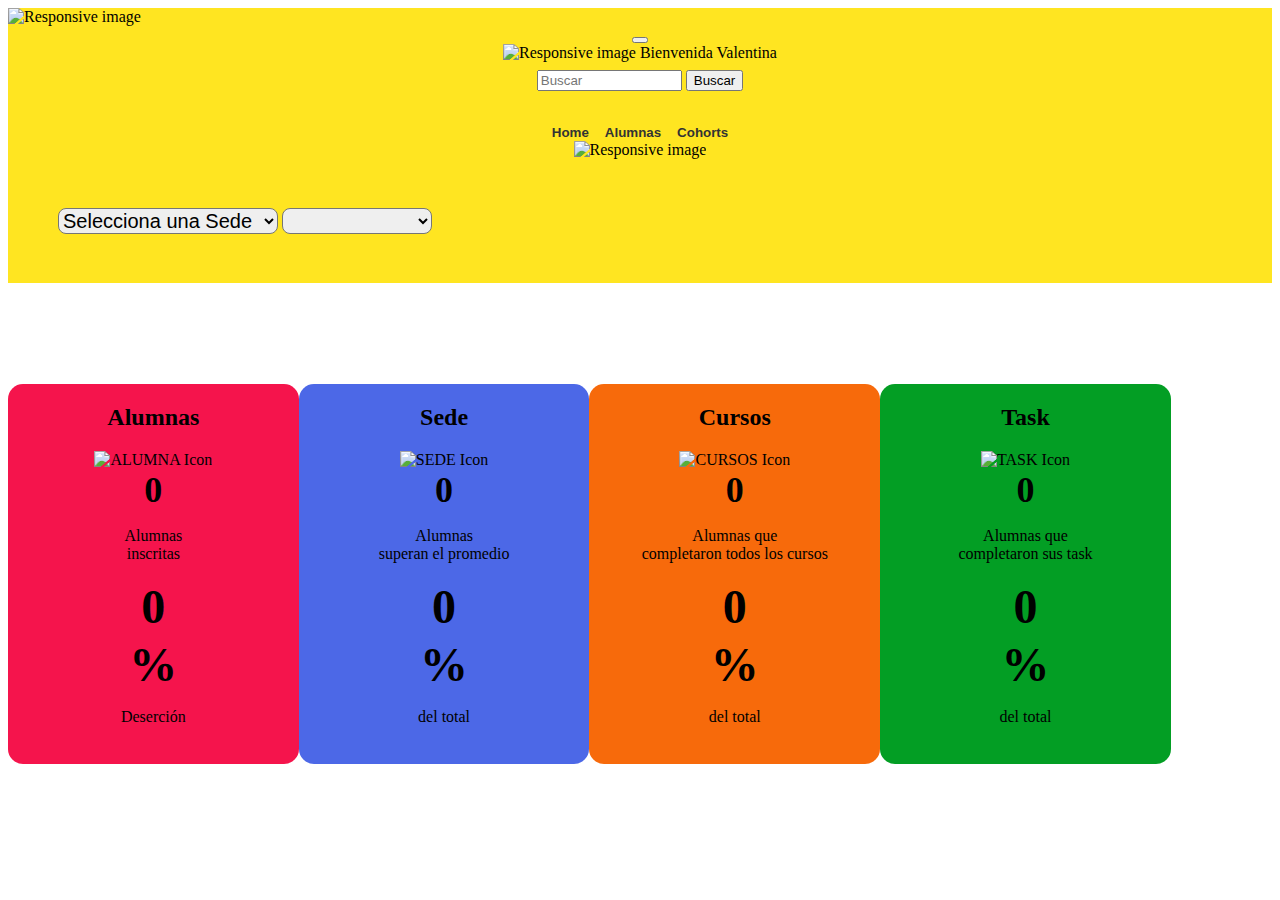
==== src/home.html @ 134d49f5 "Merge pull request #13 from karynherrera/master" ====
<!DOCTYPE html>
<html>
  <head>
    <meta charset="UTF-8">
    <meta name="viewport" content="width=device-width, initial-scale=1.0">
    <meta name="viewport" content="width=device-width, initial-scale=1, shrink-to-fit=no">
    <meta http-equiv="X-UA-Compatible" content="ie=edge">
    <link rel='stylesheet' href='https://cdnjs.cloudflare.com/ajax/libs/font-awesome/4.7.0/css/font-awesome.css'/>
    <link href="https://fonts.googleapis.com/css?family=Permanent+Marker" rel="stylesheet">
    <link rel="stylesheet" href="https://stackpath.bootstrapcdn.com/bootstrap/4.1.1/css/bootstrap.min.css" integrity="sha384-WskhaSGFgHYWDcbwN70/dfYBj47jz9qbsMId/iRN3ewGhXQFZCSftd1LZCfmhktB" crossorigin="anonymous">
    <link rel="stylesheet" href="style.css">
    <title>Home</title>
  </head>
  <body>
    <section class="grid">
      <div class ="row">
      <!--SECCION NAVBAR-->
      <nav class="navbar navbar-light justify-content-center" class="navbar">
        <img src="../Documents/logo.png" id="logo" class="img-fluid" alt="Responsive image"> 
      </nav>
      <!--SECCION SIDEBAR-->
      <section class="col-sm-3">
        <section class="row">
        <section class="col-sm">
        <!--COL PARA SIDEBAR-->  
        <section class="wrapper">
          <nav class="navbar navbar-light" class="navbar" id="sidebar">
            <a class="navbar-brand"></a>
            <button class="navbar-toggler" type="button" data-toggle="collapse" data-target="#navbarSupportedContent" aria-controls="navbarSupportedContent" aria-expanded="true" aria-label="Toggle navigation">
            <span class="navbar-toggler-icon"></span>
            </button>
            <div class="content" id="navbarSupportedContent" >
              <!--PIC USUARIO-->
              <img src="../Documents/id.png " id="pic" class="img-fluid" alt="Responsive image">
              <a class="navbar-brand justify-content-center">Bienvenida Valentina</a>
              <!--BUSCADOR-->
              <form class="form-inline justify-content-left">
                <input class="form-control sm-2" type="text" placeholder="Buscar" size="15">
                <button class="btn btn-outline-success sm-0" type="submit">Buscar</button>
              </form>
              <!--MENU-->
              <form>
                <div class="form-group row justify-content-center">
                  <div class="btn-group-vertical " role="group" aria-label="Basic example">
                    <button type="button" class="btn btn-secondary" id="btnHome">Home</button>
                    <button type="button" class="btn btn-secondary" id="btnAlumnas" >Alumnas</button>
                    <button type="button" class="btn btn-secondary " id="btnCohorts">Cohorts</button>
                  </div>
                  <img src="../Documents/braquetsRosa.png " id="pic" class="img-fluid" alt="Responsive image">
                </div>
              </form>
            </div>
          </nav>
        </section>
      </section>  
      </section>
      </section>
      <section class="col-sm-9 justify-content-center">
        <!--COL PARA INFO--> 
        <!--SECCION DATOS GENERALES-->
        <section id="home">
          <!-- <section class="col-sm">-->
          <!---selector de sedes -->
          <section id="barra-sedes">
            <select id="sedes"  title="seleccion de sedes">
              <option value="seleccion" hidden="">Selecciona una Sede</option>
              <option value="CDMX">Ciudad de México</option>
              <option value="GDL">Guadalajara de México</option>
              <option value="LIM">Lima, Perú</option>
              <option value="SCL">Santiago de Chile</option>
            </select>
            <!--- seleccion para escoger el cohort -->
            <select id="cohort"  title="seleccion de cohort">
              <option value="---"></option>
            </select>
          </section>
          <!-- fin barra de sedes -->
          <!-- inicio de la sección Alumnas en general  -->
          <section id="container">
            <!-- inicio de la sección principal  -->
            <div class="alumnas-2" id="grafic-students">
              <h2>Alumnas</h2>
              <img src="/Documents/img/alumna.png" alt="ALUMNA Icon" style="width:128px;height:128px;">
              <div class="totalStudents">
                <p class="numTotal">0</p>
                <p>Alumnas<br>inscritas</p>
              </div>
              <div class="totalPercent">
                <p class="percent">0</p>
                <p class="percent">%</p>
                <p>Deserción</p>
              </div>
            </div>
            <!-- fin grafic students -->
            <div class="prom-general" id="grafic-promGen">
              <h2>Sede</h2>
              <img src="/Documents/img/sede.png" alt="SEDE Icon" style="width:128px;height:128px;">
              <div class="totalStudents">
                <p class="numTotal">0</p>
                <p>Alumnas<br>superan el promedio </p>
              </div>
              <div class="totalPercent">
                <p class="percent">0</p>
                <p class="percent">%</p>
                <p>del total</p>
              </div>
            </div>
            <!-- fin prom general -->
            <div class="logros-cursos">
              <h2>Cursos</h2>
              <img src="/Documents/img/cursos.png" alt="CURSOS Icon" style="width:128px;height:128px;">
              <div class="totalStudents">
                <p class="numTotal">0</p>
                <p>Alumnas que<br>completaron todos los cursos</p>
              </div>
              <div class="totalPercent">
                <p class="percent">0</p>
                <p class="percent">%</p>
                <p>del total</p>
              </div>
            </div>
            <!-- fin logros cursos -->
            <div class="comple-task">
              <h2>Task</h2>
              <img src="/Documents/img/task.png" alt="TASK Icon" style="width:128px;height:128px;">
              <div class="totalStudents">
                <p class="numTotal">0</p>
                <p>Alumnas que<br>completaron sus task</p>
              </div>
              <div class="totalPercent">
                <p class="percent">0</p>
                <p class="percent">%</p>
                <p> del total</p>
              </div>
            </div>
            <!-- fin complete task -->
          </section>
          <!-- fin de la sección container -->     
          <!-- </section>-->
        </section>
        <!-- fin de la sección general  -->    
        <!--SECCION DATOS ALUMNAS-->
        <section id="datosAlumnas">
          <section class="col-sm-6">
            <section class="form-group">
              <!--Dropdown con el listado de todas las alumnas-->
              <label for="exampleFormControlSelect1">Listado de Alumnas</label>
              <select class="form-control" id="nombreAlumna">
                <option id= "optionAlumna">Elegir Alumna</option>
              </select>
            </section>
          </section>
          <section class="col-sm-6">
            <form class="form-inline justify-content-left">
              <input class="form-control sm-2" type="text" placeholder="Buscar" size="15" id="buscarAlumna">
              <button class="btn btn-outline-success sm-0" type="submit" id="btnBuscar">Buscar</button>
            </form>
          </section>
          <article id="nombre"></article>
          <div class="table-responsive-sm">
            <table class="table" id="table">
              <thead  id= "theadAlumna">
                <tr>
                  <th scope="col">#</th>
                  <th scope="col">Cursos Inscritos</th>
                  <th scope="col">Progreso General</th>
                  <th scope="col">Progreso Específico</th>
                </tr>
              </thead>
              <tbody>
                <tr>
                  <th scope="row">1</th>
                  <td>JavaScript</td>
                  <td>
                    <br>
                    <br>
                    <div class="progress">
                      <div class="progress-bar bg-warning" role="progressbar" style="width: 25%;" aria-valuenow="25" aria-valuemin="0" aria-valuemax="100">25%</div>
                    </div>
                  </td>
                  <td>
                    <!--barra de progreso lecturas-->
                    Lecturas
                    <div class="progress">
                      <div class="progress-bar bg-success" role="progressbar" style="width: 70%;" aria-valuenow="25" aria-valuemin="0" aria-valuemax="100">70%</div>
                    </div>
                    <!--barra de progreso Quiz-->
                    Quiz
                    <div class="progress">
                      <div class="progress-bar bg-danger" role="progressbar" style="width: 10%;" aria-valuenow="25" aria-valuemin="0" aria-valuemax="100">10%</div>
                    </div>
                    <!--barra de progreso Ejercicios-->
                    Ejercicios
                    <div class="progress">
                      <div class="progress-bar bg-success" role="progressbar" style="width: 50%;" aria-valuenow="25" aria-valuemin="0" aria-valuemax="100">50%</div>
                    </div>
                  </td>
                </tr>
                <tr>
                  <th scope="row">2</th>
                  <td>CSS</td>
                  <td>
                    <br>
                    <br>
                    <div class="progress">
                      <div class="progress-bar bg-succes" role="progressbar" style="width: 90%;" aria-valuenow="25" aria-valuemin="0" aria-valuemax="100">90%</div>
                    </div>
                  </td>
                  <td>
                    <!--barra de progreso lecturas-->
                    Lecturas
                    <div class="progress">
                      <div class="progress-bar bg-success" role="progressbar" style="width: 100%;" aria-valuenow="25" aria-valuemin="0" aria-valuemax="100">100%</div>
                    </div>
                    <!--barra de progreso Quiz-->
                    Quiz
                    <div class="progress">
                      <div class="progress-bar bg-succes" role="progressbar" style="width: 50%;" aria-valuenow="25" aria-valuemin="0" aria-valuemax="100">50%</div>
                    </div>
                    <!--barra de progreso Ejercicios-->
                    Ejercicios
                    <div class="progress">
                      <div class="progress-bar bg-success" role="progressbar" style="width: 80%;" aria-valuenow="25" aria-valuemin="0" aria-valuemax="100">80%</div>
                    </div>
                  </td>
                </tr>
              </tbody>
            </table>
          </div>
        </section>
        <!-- fin de la sección alumnas  -->
        <!--SECCION DATOS COHORTS-->
        <section id="datosCohortsAll">
          <section class="col-sm">
            <section class="form-group">
              <!--Dropdown con el listado de todos los cohorts-->
              <label for="exampleFormControlSelect1">Listado de Cohorts</label>
              <select class="form-control" id="nombreCohort">
                <option id= "optionCohort">Elegir Cohort</option>
              </select>
            </section>
            <form class="form-inline justify-content-left">
              <input class="form-control sm-2" type="text" placeholder="Buscar" size="15" id="buscarCohort">
              <button class="btn btn-outline-success sm-0" type="submit" id="btnBuscarCohort">Buscar</button>
            </form>
          </section>
          <article id="nameCohort"></article>
          <div class="table-responsive-sm">
            <table class="table" id="tableCohort">
            <thead id="theadCohort">
              <tr>
                <th scope="col">#</th>
                <th scope="col">Cohort</th>
                <th scope="col">Progreso General</th>
                <th scope="col">Progreso Específico</th>
              </tr>
            </thead>
            <tbody>
              <tr>
                <th scope="row">1</th>
                <td>JavaScript</td>
                <td>
                  <br>
                  <br>
                  <div class="progress">
                    <div class="progress-bar bg-warning" role="progressbar" style="width: 25%;" aria-valuenow="25" aria-valuemin="0" aria-valuemax="100">25%</div>
                  </div>
                </td>
                <td>
                  <!--barra de progreso lecturas-->
                  Lecturas
                  <div class="progress">
                    <div class="progress-bar bg-success" role="progressbar" style="width: 70%;" aria-valuenow="25" aria-valuemin="0" aria-valuemax="100">70%</div>
                  </div>
                  <!--barra de progreso Quiz-->
                  Quiz
                  <div class="progress">
                    <div class="progress-bar bg-danger" role="progressbar" style="width: 10%;" aria-valuenow="25" aria-valuemin="0" aria-valuemax="100">10%</div>
                  </div>
                  <!--barra de progreso Ejercicios-->
                  Ejercicios
                  <div class="progress">
                    <div class="progress-bar bg-success" role="progressbar" style="width: 50%;" aria-valuenow="25" aria-valuemin="0" aria-valuemax="100">50%</div>
                  </div>
                </td>
              </tr>
        </section>
        <!-- fin de la sección Cohorts  -->
      </section>
      <!--FIN DE COL SM 9 -->  
      </div> <!--FIN DE ROW -->
    </section>
    <!--FIN DE GRID-->
    <script src="main.js"></script>
    <script src="data.js"></script>
    <script src="https://code.jquery.com/jquery-3.3.1.slim.min.js" integrity="sha384-q8i/X+965DzO0rT7abK41JStQIAqVgRVzpbzo5smXKp4YfRvH+8abtTE1Pi6jizo" crossorigin="anonymous"></script>
    <script src="https://cdnjs.cloudflare.com/ajax/libs/popper.js/1.14.3/umd/popper.min.js" integrity="sha384-ZMP7rVo3mIykV+2+9J3UJ46jBk0WLaUAdn689aCwoqbBJiSnjAK/l8WvCWPIPm49" crossorigin="anonymous"></script>
    <script src="https://stackpath.bootstrapcdn.com/bootstrap/4.1.1/js/bootstrap.min.js" integrity="sha384-smHYKdLADwkXOn1EmN1qk/HfnUcbVRZyYmZ4qpPea6sjB/pTJ0euyQp0Mk8ck+5T" crossorigin="anonymous"></script>
  </body>
</html>
---- src/style.css ----
#datosCohortsAll{
    display: none;
}
#datosAlumnas{
    display: none;
}
#logo{
    text-align: center;
}

#pic{
    text-align: center;
    font-size: 1em ; 
}

/* estilos para el contenedor de la sección principal */
#container { 
    margin: 0 auto;
    display: flex;
    
}
#barra-sedes {
  height: 100px;
  background-color: #FFE521;
    
}
#sedes {
  border-radius: 8px;
  font-size: 20px;
  margin-left: 50px;
  margin-top: 25px;
  width: 220px;
}
#cohort {
  border-radius: 8px;
  font-size: 20px;
  width: 150px;
}
#headboard{
  width: 85%;
  margin: 0 auto;
  text-align: center;
}
/* estilos para los datos dinámicos de la primera hilera de tarjeta */
.numTotal { 
  font-size: 2.25em;
  margin: 0;
  font-weight: bolder;
}
.percent {
  font-size: 3em;
  margin: 0;
  font-weight: bolder;
  margin-top: 1%;
    
}
/* estilos para los contenedores de datos dinámicos de la primera hilera de la tarjeta */
.totalStudents, 
.totalPercent {
  display: block;
}
/* estilos para la tarjeta que muestra el total de alumnas por cohort */
.alumnas-2 { 
  background-color: rgb(245, 20, 76);
  border-radius: 15px;
  height:23.75em;
  width: 23%;
  margin-top: 8%;
  text-align: center;
    
}
/* estilos para la tarjeta que muestra el total de alumnas que alcanzaron el promedio general */
.prom-general { 
     background-color: rgb(76, 104, 231);
     border-radius: 15px;
     height: 23.75em;
     width: 23%;
     margin-top: 8%;
     text-align: center;
 }
 /* estilos para la tarjeta que muestra el total de alumnas que alcanzaron los completados cursos */
 .logros-cursos { 
    background-color: rgb(247, 106, 11);
    border-radius: 15px;
    height: 23.75em;
    width: 23%;
    margin-top: 8%;
    text-align: center;
 }
 /* estilos para la tarjeta que muestra el total de alumnas que alcanzaron todos los task */
 .comple-task{ 
    background-color: rgb(3, 158, 36);
    border-radius: 15px;
    height: 23.75em;
    width: 23%;
    margin-top: 8%;
    text-align: center;
 }
 
.navbar{
    background-color: #FFE521; 
    width: 100%; 
    height: 100%;
}
.btn-secondary{
    color: #333333; 
    font-size: 1m ;
    font-weight:bold;
    font-family:Arial; 
    background-color: #FFE521; 
    border:#FFE521 
}
.form-group{
    padding: 1.5em;
}
.form-inline{
    padding: 0.5em;
}
.wrapper {
    text-align: center;
    display: flex;
    align-items: stretch;
    width: 100%;
}  
#sidebar {
    background-color: #FFE521;
}
#optionAlumna{
    color:#333333;
   
}

#theadAlumna{
 background-color:#FF009E; 
 color:white; 
}

#theadCohort{
 background-color: #56F89A; 
 color:white;
}
.col-sm-9{
    padding: 0;
}
.col-sm-3{
    padding: 0;
    margin: 0;
    border: 0;
}
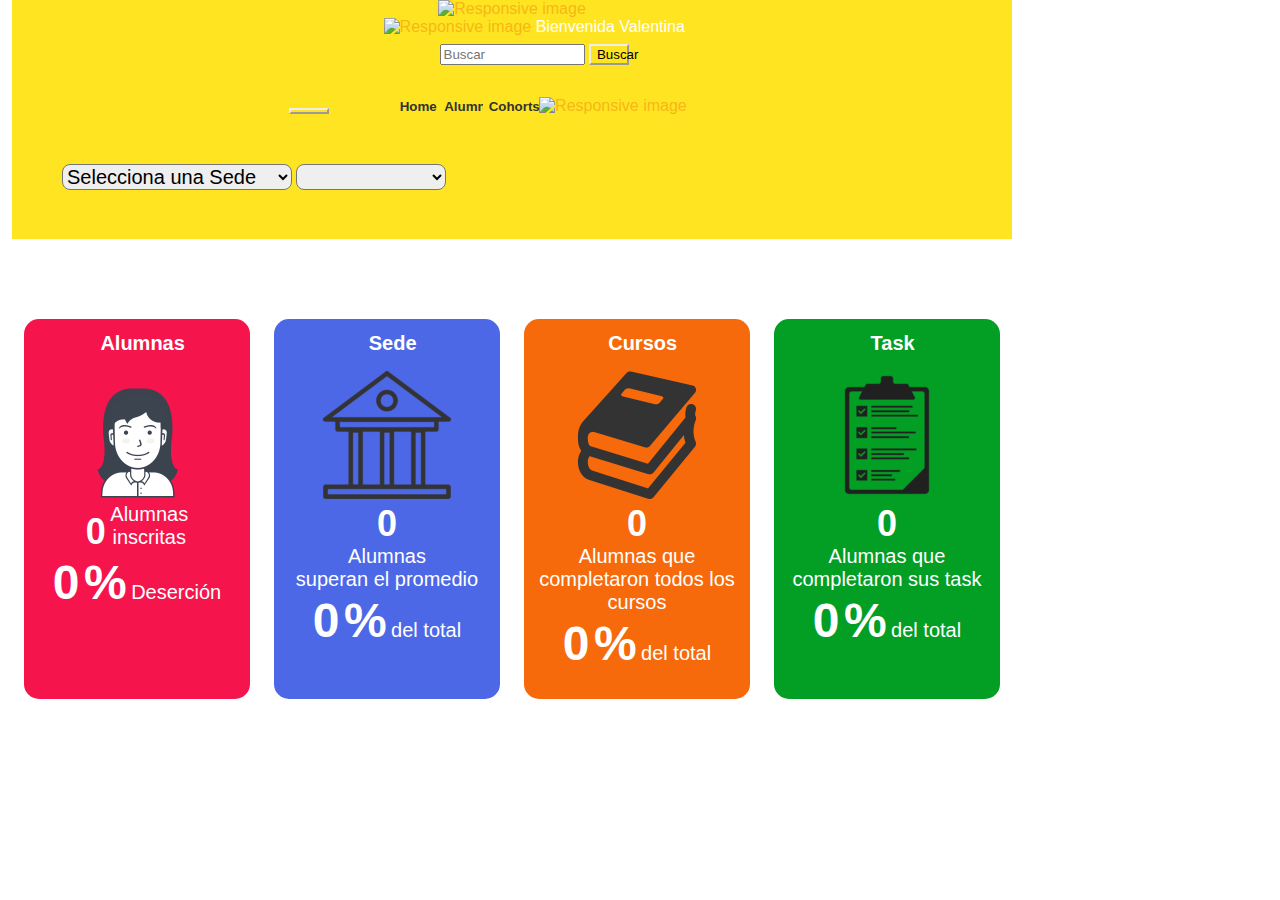
==== commit 4bb5ae49: "conflictos resueltos" ====
--- a/src/home.html
+++ b/src/home.html
@@ -20,8 +20,6 @@
       </nav>
       <!--SECCION SIDEBAR-->
       <section class="col-sm-3">
-        <section class="row">
-        <section class="col-sm">
         <!--COL PARA SIDEBAR-->  
         <section class="wrapper">
           <nav class="navbar navbar-light" class="navbar" id="sidebar">
@@ -52,8 +50,6 @@
             </div>
           </nav>
         </section>
-      </section>  
-      </section>
       </section>
       <section class="col-sm-9 justify-content-center">
         <!--COL PARA INFO--> 
--- a/src/style.css
+++ b/src/style.css
@@ -17,6 +17,10 @@
 #container { 
     margin: 0 auto;
     display: flex;
+    max-width: 1000px;
+    width: 100%;
+
+
     
 }
 #barra-sedes {
@@ -47,6 +51,8 @@
   margin: 0;
   font-weight: bolder;
 }
+
+
 .percent {
   font-size: 3em;
   margin: 0;
@@ -101,6 +107,8 @@
     background-color: #FFE521; 
     width: 100%; 
     height: 100%;
+    padding: 0px;
+    
 }
 .btn-secondary{
     color: #333333; 
@@ -121,6 +129,10 @@
     display: flex;
     align-items: stretch;
     width: 100%;
+    padding: 0%;
+    
+    
+
 }  
 #sidebar {
     background-color: #FFE521;
@@ -141,9 +153,167 @@
 }
 .col-sm-9{
     padding: 0;
-}
+    
+}
+
+/* Aqui van los estilos de los cursos*/
+
+body {
+    font-family: 'Montserrat', sans-serif;
+    margin: 0;
+    padding: 0;
+    width: 100%;
+   }
+   
+   button {
+     width: 40px;
+     background-color: inherit;
+     border-color: inherit;
+   }
+   
+   span { /*estilo para el título del proyecto*/
+     font-size: 1.9em;
+     margin: auto;
+   }
+   
+   nav {
+     width: 15%;
+     text-align: center;
+     background: #333333;
+     right: 45px;
+     color: #F7B617;
+   }
+   
+   ul {
+     list-style: none;
+     padding: 0;
+   }
+   
+   li:hover {
+     background-color: #F7B617;
+   }
+   
+   a {
+      text-decoration: none;
+      color: white;
+   }
+   
+   a:hover{
+     color: #fff;
+   }
+   
+   div {
+     display: inline-block;
+     margin: 0 0.75em;
+   }
+   
+   h2 { /* estilos para el título de la primera fila de botones */
+     color: #fff;
+     margin-top: 0.625em;
+     padding-left: 5%;
+     font-size: 1.25em;
+   }
+   
+   p { /* estilos para los párrafos de la primera fila de botones */
+     display: inline-block;
+     color: #fff;
+     font-size: 1.25em;
+     margin: 0;
+   }
+   
+#barra-sedes {
+  height: 100px;
+  background-color: #FFE521;
+   
+	
+}
+
+#sedes {
+  border-radius: 8px;
+  font-size: 20px;
+  margin-left: 50px;
+  margin-top: 25px;
+	width: 230px;
+
+}
+
+#cohort {
+  border-radius: 8px;
+  font-size: 20px;
+  width: 150px;
+}
+
+#headboard{
+  width: 85%;
+  margin: 0 auto;
+  text-align: center;
+}
+
+#container { /* estilos para el contenedor de la sección principal */
+  width: 100%;
+	margin-left: auto; 
+	
+}
+
+.numTotal { /* estilos para los datos dinámicos de la primera hilera de botones */
+  font-size: 2.25em;
+  margin: 0;
+  font-weight: bolder;
+}
+
+.percent {
+  font-size: 3em;
+  margin: 0;
+  font-weight: bolder;
+  margin-top: 1%;
+	
+}
+
+.totalStudents, /* estilos para los contenedores de datos dinámicos de la primera hilera de botones */
+.totalPercent {
+  display: block;
+}
+
+.alumnas-2 { /* estilos para la tarjeta que muestra el total de alumnas por cohort */
+  background-color: rgb(245, 20, 76);
+  border-radius: 15px;
+  height:23.75em;
+  width: 23%;
+  margin-top: 8%;
+  text-align: center;
+  
+	
+}
+
+.prom-general { /* estilos para la tarjeta que muestra el total de alumnas que alcanzaron la meta general */
+	 background-color: rgb(76, 104, 231);
+	 border-radius: 15px;
+	 height: 23.75em;
+	 width: 23%;
+	 margin-top: 8%;
+	 text-align: center;
+ }
+ 
+ .logros-cursos { /* estilos para la tarjeta que muestra el total de alumnas que alcazaron los completados cursos */
+	background-color: rgb(247, 106, 11);
+	border-radius: 15px;
+	height: 23.75em;
+	width: 23%;
+  margin-top: 8%;
+  text-align: center;
+ }
+ 
+ .comple-task{ /* estilos para la tarjeta que muestra el total de alumnas que alcazaron la meta todos los task */
+	background-color: rgb(3, 158, 36);
+	border-radius: 15px;
+	height: 23.75em;
+	width: 23%;
+	margin-top: 8%;
+	text-align: center;
+ }
 .col-sm-3{
     padding: 0;
-    margin: 0;
-    border: 0;
-}+}
+
+
+
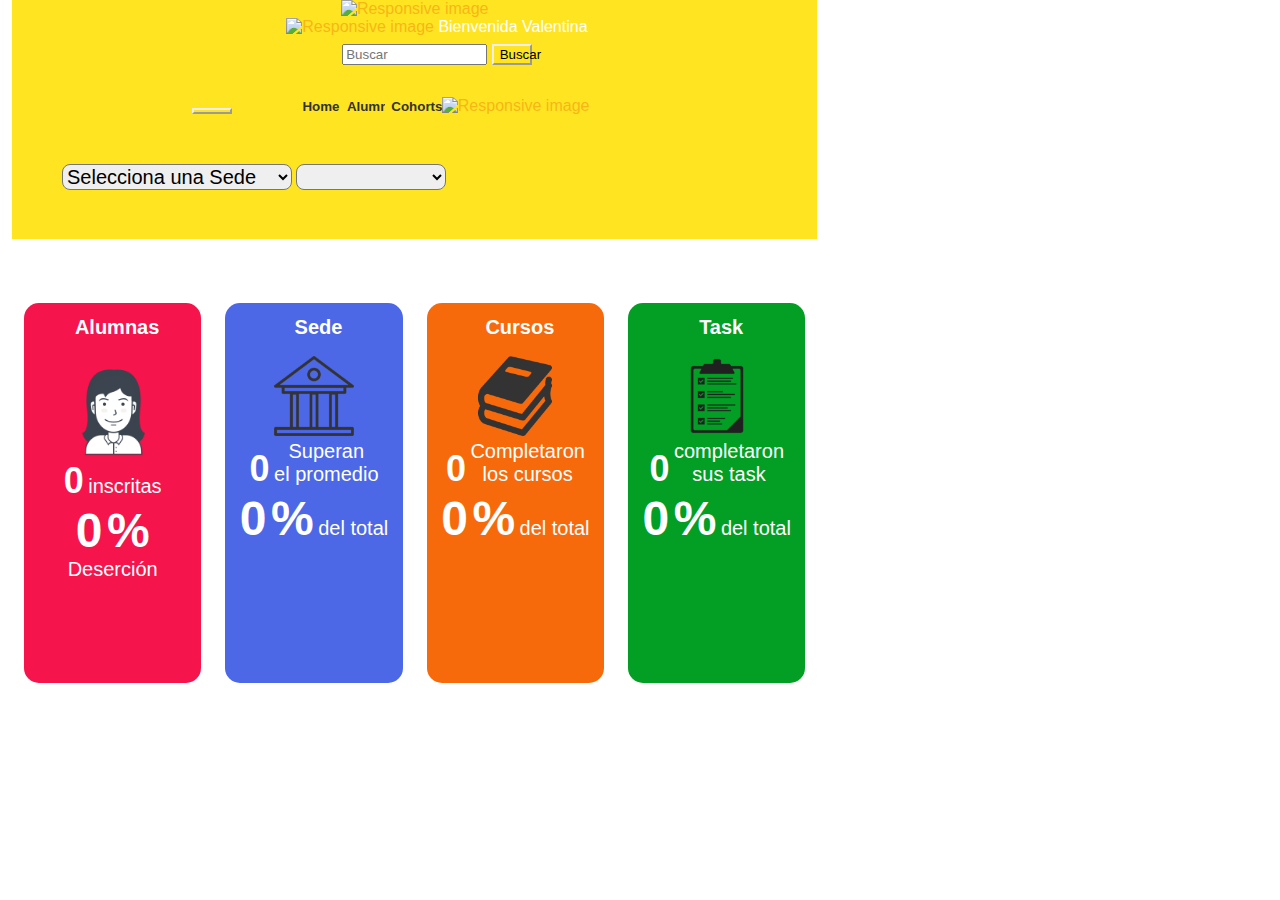
==== commit ace74e3c: "cambios" ====
--- a/src/home.html
+++ b/src/home.html
@@ -76,10 +76,10 @@
             <!-- inicio de la sección principal  -->
             <div class="alumnas-2" id="grafic-students">
               <h2>Alumnas</h2>
-              <img src="/Documents/img/alumna.png" alt="ALUMNA Icon" style="width:128px;height:128px;">
-              <div class="totalStudents">
-                <p class="numTotal">0</p>
-                <p>Alumnas<br>inscritas</p>
+              <img src="/Documents/img/alumna.png" alt="ALUMNA Icon" style="width:100px;height:100px;" srcset= "alumna.png 2x">
+              <div class="totalStudents">
+                <p class="numTotal">0</p>
+                <p>inscritas</p>
               </div>
               <div class="totalPercent">
                 <p class="percent">0</p>
@@ -90,10 +90,10 @@
             <!-- fin grafic students -->
             <div class="prom-general" id="grafic-promGen">
               <h2>Sede</h2>
-              <img src="/Documents/img/sede.png" alt="SEDE Icon" style="width:128px;height:128px;">
-              <div class="totalStudents">
-                <p class="numTotal">0</p>
-                <p>Alumnas<br>superan el promedio </p>
+              <img src="/Documents/img/sede.png" alt="SEDE Icon" style="width:80px;height:80px;" srcset= "sede.png 2x">
+              <div class="totalStudents">
+                <p class="numTotal">0</p>
+                <p>Superan<br>el promedio </p>
               </div>
               <div class="totalPercent">
                 <p class="percent">0</p>
@@ -104,10 +104,10 @@
             <!-- fin prom general -->
             <div class="logros-cursos">
               <h2>Cursos</h2>
-              <img src="/Documents/img/cursos.png" alt="CURSOS Icon" style="width:128px;height:128px;">
-              <div class="totalStudents">
-                <p class="numTotal">0</p>
-                <p>Alumnas que<br>completaron todos los cursos</p>
+              <img src="/Documents/img/cursos.png" alt="CURSOS Icon" style="width:80px;height:80px"; srcset= "cursos.png 2x">
+              <div class="totalStudents">
+                <p class="numTotal">0</p>
+                <p>Completaron<br>los cursos</p>
               </div>
               <div class="totalPercent">
                 <p class="percent">0</p>
@@ -118,15 +118,16 @@
             <!-- fin logros cursos -->
             <div class="comple-task">
               <h2>Task</h2>
-              <img src="/Documents/img/task.png" alt="TASK Icon" style="width:128px;height:128px;">
-              <div class="totalStudents">
-                <p class="numTotal">0</p>
-                <p>Alumnas que<br>completaron sus task</p>
-              </div>
-              <div class="totalPercent">
-                <p class="percent">0</p>
-                <p class="percent">%</p>
-                <p> del total</p>
+              <img src="/Documents/img/task.png" alt="TASK Icon" style="width:80px;height:80px;" , srcset= "task.png 2x">
+              
+              <div class="totalStudents">
+                <p class="numTotal">0</p>
+                <p>completaron<br>sus task</p>
+              </div>
+              <div class="totalPercent">
+                <p class="percent">0</p>
+                <p class="percent">%</p>
+                <p>del total</p>
               </div>
             </div>
             <!-- fin complete task -->
@@ -281,6 +282,7 @@
                 </td>
               </tr>
         </section>
+        
         <!-- fin de la sección Cohorts  -->
       </section>
       <!--FIN DE COL SM 9 -->  
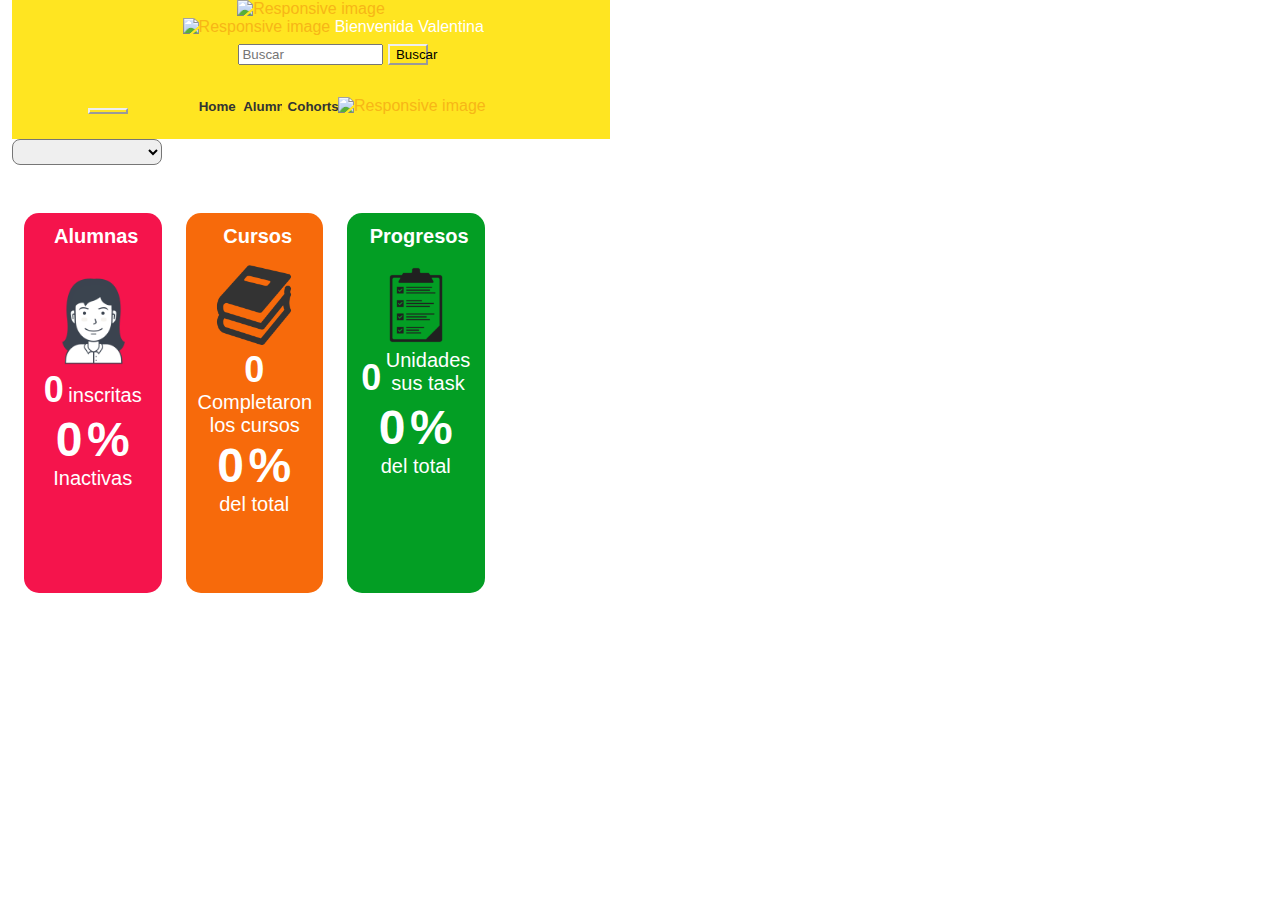
==== commit cad0673e: "se cargo el listado de cohorts en el home" ====
--- a/src/home.html
+++ b/src/home.html
@@ -20,6 +20,8 @@
       </nav>
       <!--SECCION SIDEBAR-->
       <section class="col-sm-3">
+        <section class="row">
+        <section class="col-sm">
         <!--COL PARA SIDEBAR-->  
         <section class="wrapper">
           <nav class="navbar navbar-light" class="navbar" id="sidebar">
@@ -50,26 +52,18 @@
             </div>
           </nav>
         </section>
+      </section>  
+      </section>
       </section>
       <section class="col-sm-9 justify-content-center">
         <!--COL PARA INFO--> 
         <!--SECCION DATOS GENERALES-->
         <section id="home">
-          <!-- <section class="col-sm">-->
-          <!---selector de sedes -->
-          <section id="barra-sedes">
-            <select id="sedes"  title="seleccion de sedes">
-              <option value="seleccion" hidden="">Selecciona una Sede</option>
-              <option value="CDMX">Ciudad de México</option>
-              <option value="GDL">Guadalajara de México</option>
-              <option value="LIM">Lima, Perú</option>
-              <option value="SCL">Santiago de Chile</option>
-            </select>
-            <!--- seleccion para escoger el cohort -->
-            <select id="cohort"  title="seleccion de cohort">
+          
+            <select id="selectCohort"  title="seleccion de cohort">
               <option value="---"></option>
             </select>
-          </section>
+          
           <!-- fin barra de sedes -->
           <!-- inicio de la sección Alumnas en general  -->
           <section id="container">
@@ -84,23 +78,11 @@
               <div class="totalPercent">
                 <p class="percent">0</p>
                 <p class="percent">%</p>
-                <p>Deserción</p>
+                <p>Inactivas</p>
               </div>
             </div>
             <!-- fin grafic students -->
-            <div class="prom-general" id="grafic-promGen">
-              <h2>Sede</h2>
-              <img src="/Documents/img/sede.png" alt="SEDE Icon" style="width:80px;height:80px;" srcset= "sede.png 2x">
-              <div class="totalStudents">
-                <p class="numTotal">0</p>
-                <p>Superan<br>el promedio </p>
-              </div>
-              <div class="totalPercent">
-                <p class="percent">0</p>
-                <p class="percent">%</p>
-                <p>del total</p>
-              </div>
-            </div>
+            
             <!-- fin prom general -->
             <div class="logros-cursos">
               <h2>Cursos</h2>
@@ -117,12 +99,12 @@
             </div>
             <!-- fin logros cursos -->
             <div class="comple-task">
-              <h2>Task</h2>
+              <h2>Progresos</h2>
               <img src="/Documents/img/task.png" alt="TASK Icon" style="width:80px;height:80px;" , srcset= "task.png 2x">
               
               <div class="totalStudents">
                 <p class="numTotal">0</p>
-                <p>completaron<br>sus task</p>
+                <p>Unidades<br>sus task</p>
               </div>
               <div class="totalPercent">
                 <p class="percent">0</p>
@@ -135,6 +117,7 @@
           <!-- fin de la sección container -->     
           <!-- </section>-->
         </section>
+      </section>
         <!-- fin de la sección general  -->    
         <!--SECCION DATOS ALUMNAS-->
         <section id="datosAlumnas">
--- a/src/style.css
+++ b/src/style.css
@@ -237,7 +237,7 @@
 
 }
 
-#cohort {
+#selectCohort {
   border-radius: 8px;
   font-size: 20px;
   width: 150px;
@@ -313,7 +313,6 @@
  }
 .col-sm-3{
     padding: 0;
-}
-
-
-
+    margin: 0;
+    border: 0;
+}
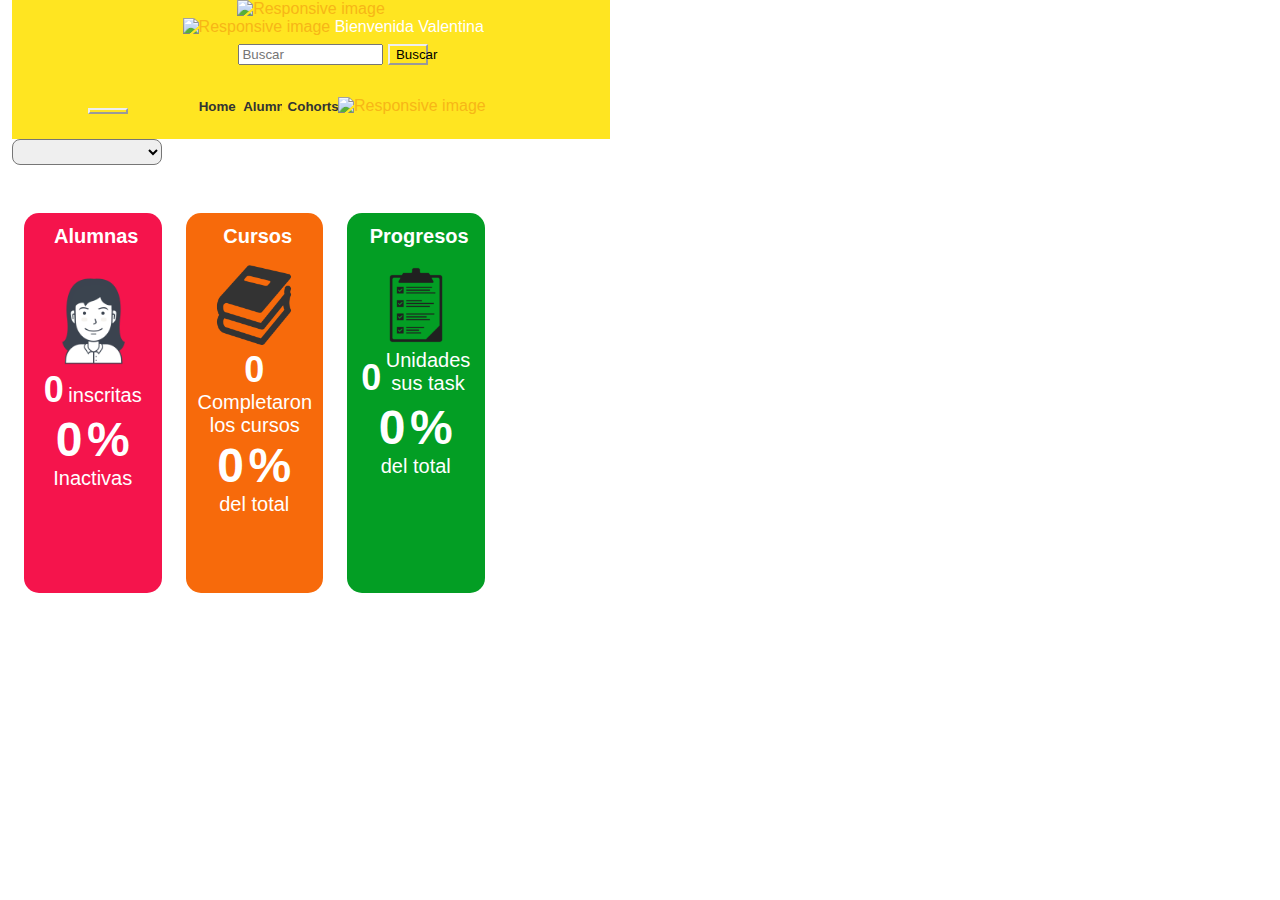
==== commit 502e9b1a: "Merge pull request #14 from karynherrera/master" ====
--- a/src/home.html
+++ b/src/home.html
@@ -128,6 +128,7 @@
               <select class="form-control" id="nombreAlumna">
                 <option id= "optionAlumna">Elegir Alumna</option>
               </select>
+            <section id="print"></section>
             </section>
           </section>
           <section class="col-sm-6">
@@ -147,63 +148,8 @@
                   <th scope="col">Progreso Específico</th>
                 </tr>
               </thead>
-              <tbody>
-                <tr>
-                  <th scope="row">1</th>
-                  <td>JavaScript</td>
-                  <td>
-                    <br>
-                    <br>
-                    <div class="progress">
-                      <div class="progress-bar bg-warning" role="progressbar" style="width: 25%;" aria-valuenow="25" aria-valuemin="0" aria-valuemax="100">25%</div>
-                    </div>
-                  </td>
-                  <td>
-                    <!--barra de progreso lecturas-->
-                    Lecturas
-                    <div class="progress">
-                      <div class="progress-bar bg-success" role="progressbar" style="width: 70%;" aria-valuenow="25" aria-valuemin="0" aria-valuemax="100">70%</div>
-                    </div>
-                    <!--barra de progreso Quiz-->
-                    Quiz
-                    <div class="progress">
-                      <div class="progress-bar bg-danger" role="progressbar" style="width: 10%;" aria-valuenow="25" aria-valuemin="0" aria-valuemax="100">10%</div>
-                    </div>
-                    <!--barra de progreso Ejercicios-->
-                    Ejercicios
-                    <div class="progress">
-                      <div class="progress-bar bg-success" role="progressbar" style="width: 50%;" aria-valuenow="25" aria-valuemin="0" aria-valuemax="100">50%</div>
-                    </div>
-                  </td>
-                </tr>
-                <tr>
-                  <th scope="row">2</th>
-                  <td>CSS</td>
-                  <td>
-                    <br>
-                    <br>
-                    <div class="progress">
-                      <div class="progress-bar bg-succes" role="progressbar" style="width: 90%;" aria-valuenow="25" aria-valuemin="0" aria-valuemax="100">90%</div>
-                    </div>
-                  </td>
-                  <td>
-                    <!--barra de progreso lecturas-->
-                    Lecturas
-                    <div class="progress">
-                      <div class="progress-bar bg-success" role="progressbar" style="width: 100%;" aria-valuenow="25" aria-valuemin="0" aria-valuemax="100">100%</div>
-                    </div>
-                    <!--barra de progreso Quiz-->
-                    Quiz
-                    <div class="progress">
-                      <div class="progress-bar bg-succes" role="progressbar" style="width: 50%;" aria-valuenow="25" aria-valuemin="0" aria-valuemax="100">50%</div>
-                    </div>
-                    <!--barra de progreso Ejercicios-->
-                    Ejercicios
-                    <div class="progress">
-                      <div class="progress-bar bg-success" role="progressbar" style="width: 80%;" aria-valuenow="25" aria-valuemin="0" aria-valuemax="100">80%</div>
-                    </div>
-                  </td>
-                </tr>
+              <tbody id="tbody">
+               
               </tbody>
             </table>
           </div>
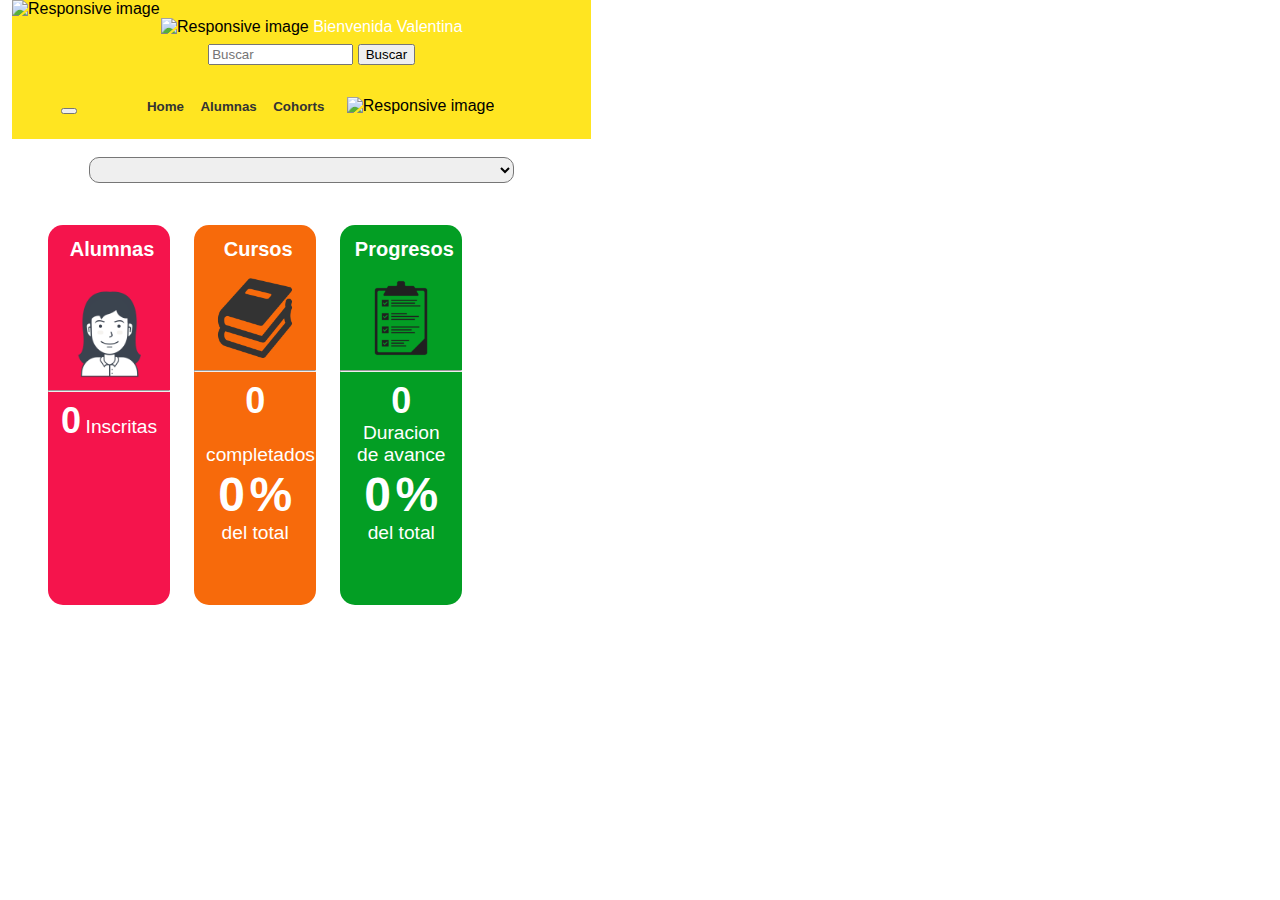
==== commit 27a0760f: "funciones dinamicas totales cohort" ====
--- a/src/home.html
+++ b/src/home.html
@@ -55,56 +55,55 @@
       </section>  
       </section>
       </section>
-      <section class="col-sm-9 justify-content-center">
-        <!--COL PARA INFO--> 
-        <!--SECCION DATOS GENERALES-->
+      <!--SECCION DATOS GENERALES-->
+      <section class="col-sm-9 justify-content-center" >
+        <div class="col-md-12 justify-content-center">
+        <div class="general" id="sed"></div>
         <section id="home">
+            <div class="col-md-12 justify-content-center">
+           <select id="selectCohort"  title="seleccion de cohort">
+              <option value="---"></option>
           
-            <select id="selectCohort"  title="seleccion de cohort">
-              <option value="---"></option>
+            </section>
             </select>
-          
-          <!-- fin barra de sedes -->
+         
           <!-- inicio de la sección Alumnas en general  -->
           <section id="container">
             <!-- inicio de la sección principal  -->
             <div class="alumnas-2" id="grafic-students">
               <h2>Alumnas</h2>
               <img src="/Documents/img/alumna.png" alt="ALUMNA Icon" style="width:100px;height:100px;" srcset= "alumna.png 2x">
+              <hr>
               <div class="totalStudents">
                 <p class="numTotal">0</p>
-                <p>inscritas</p>
-              </div>
-              <div class="totalPercent">
-                <p class="percent">0</p>
-                <p class="percent">%</p>
-                <p>Inactivas</p>
-              </div>
-            </div>
-            <!-- fin grafic students -->
+                <p>Inscritas</p>
+              </div>
+            </div>
+            <!-- fin count students -->
             
-            <!-- fin prom general -->
-            <div class="logros-cursos">
+            <div class="logros-cursos" >
               <h2>Cursos</h2>
               <img src="/Documents/img/cursos.png" alt="CURSOS Icon" style="width:80px;height:80px"; srcset= "cursos.png 2x">
+              <hr>
               <div class="totalStudents">
                 <p class="numTotal">0</p>
-                <p>Completaron<br>los cursos</p>
+                <p><br>completados</p>
               </div>
               <div class="totalPercent">
                 <p class="percent">0</p>
                 <p class="percent">%</p>
                 <p>del total</p>
+              
               </div>
             </div>
             <!-- fin logros cursos -->
             <div class="comple-task">
               <h2>Progresos</h2>
               <img src="/Documents/img/task.png" alt="TASK Icon" style="width:80px;height:80px;" , srcset= "task.png 2x">
-              
+              <hr>
               <div class="totalStudents">
                 <p class="numTotal">0</p>
-                <p>Unidades<br>sus task</p>
+                <p>Duracion<br>de avance</p>
               </div>
               <div class="totalPercent">
                 <p class="percent">0</p>
--- a/src/style.css
+++ b/src/style.css
@@ -19,15 +19,8 @@
     display: flex;
     max-width: 1000px;
     width: 100%;
-
-
-    
-}
-#barra-sedes {
-  height: 100px;
-  background-color: #FFE521;
-    
-}
+}
+
 #sedes {
   border-radius: 8px;
   font-size: 20px;
@@ -40,6 +33,8 @@
   font-size: 20px;
   width: 150px;
 }
+
+
 #headboard{
   width: 85%;
   margin: 0 auto;
@@ -51,8 +46,6 @@
   margin: 0;
   font-weight: bolder;
 }
-
-
 .percent {
   font-size: 3em;
   margin: 0;
@@ -76,14 +69,7 @@
     
 }
 /* estilos para la tarjeta que muestra el total de alumnas que alcanzaron el promedio general */
-.prom-general { 
-     background-color: rgb(76, 104, 231);
-     border-radius: 15px;
-     height: 23.75em;
-     width: 23%;
-     margin-top: 8%;
-     text-align: center;
- }
+
  /* estilos para la tarjeta que muestra el total de alumnas que alcanzaron los completados cursos */
  .logros-cursos { 
     background-color: rgb(247, 106, 11);
@@ -130,12 +116,10 @@
     align-items: stretch;
     width: 100%;
     padding: 0%;
-    
-    
-
 }  
 #sidebar {
-    background-color: #FFE521;
+    background-color: #FFE521; 
+    
 }
 #optionAlumna{
     color:#333333;
@@ -153,7 +137,7 @@
 }
 .col-sm-9{
     padding: 0;
-    
+    text-align: center;   
 }
 
 /* Aqui van los estilos de los cursos*/
@@ -165,18 +149,12 @@
     width: 100%;
    }
    
-   button {
-     width: 40px;
-     background-color: inherit;
-     border-color: inherit;
-   }
-   
-   span { /*estilo para el título del proyecto*/
+span { /*estilo para el título del proyecto*/
      font-size: 1.9em;
      margin: auto;
    }
    
-   nav {
+   nav-selec-cohort {
      width: 15%;
      text-align: center;
      background: #333333;
@@ -207,25 +185,24 @@
      margin: 0 0.75em;
    }
    
-   h2 { /* estilos para el título de la primera fila de botones */
+   h2 { /* estilos para el título de la primera fila de tarjetas */
      color: #fff;
      margin-top: 0.625em;
      padding-left: 5%;
      font-size: 1.25em;
    }
    
-   p { /* estilos para los párrafos de la primera fila de botones */
+   p { /* estilos para los párrafos de la primera fila de tarjetas */
      display: inline-block;
      color: #fff;
-     font-size: 1.25em;
+     font-size: 1.20em;
      margin: 0;
    }
    
 #barra-sedes {
   height: 100px;
   background-color: #FFE521;
-   
-	
+  
 }
 
 #sedes {
@@ -238,9 +215,11 @@
 }
 
 #selectCohort {
-  border-radius: 8px;
-  font-size: 20px;
-  width: 150px;
+  border-radius: 10px;
+  font-size: 20px;
+  width: 80%;
+  text-align: center;
+  
 }
 
 #headboard{
@@ -255,64 +234,9 @@
 	
 }
 
-.numTotal { /* estilos para los datos dinámicos de la primera hilera de botones */
-  font-size: 2.25em;
-  margin: 0;
-  font-weight: bolder;
-}
-
-.percent {
-  font-size: 3em;
-  margin: 0;
-  font-weight: bolder;
-  margin-top: 1%;
-	
-}
-
-.totalStudents, /* estilos para los contenedores de datos dinámicos de la primera hilera de botones */
-.totalPercent {
-  display: block;
-}
-
-.alumnas-2 { /* estilos para la tarjeta que muestra el total de alumnas por cohort */
-  background-color: rgb(245, 20, 76);
-  border-radius: 15px;
-  height:23.75em;
-  width: 23%;
-  margin-top: 8%;
-  text-align: center;
-  
-	
-}
-
-.prom-general { /* estilos para la tarjeta que muestra el total de alumnas que alcanzaron la meta general */
-	 background-color: rgb(76, 104, 231);
-	 border-radius: 15px;
-	 height: 23.75em;
-	 width: 23%;
-	 margin-top: 8%;
-	 text-align: center;
- }
- 
- .logros-cursos { /* estilos para la tarjeta que muestra el total de alumnas que alcazaron los completados cursos */
-	background-color: rgb(247, 106, 11);
-	border-radius: 15px;
-	height: 23.75em;
-	width: 23%;
-  margin-top: 8%;
-  text-align: center;
- }
- 
- .comple-task{ /* estilos para la tarjeta que muestra el total de alumnas que alcazaron la meta todos los task */
-	background-color: rgb(3, 158, 36);
-	border-radius: 15px;
-	height: 23.75em;
-	width: 23%;
-	margin-top: 8%;
-	text-align: center;
- }
 .col-sm-3{
     padding: 0;
     margin: 0;
     border: 0;
-}
+  
+}
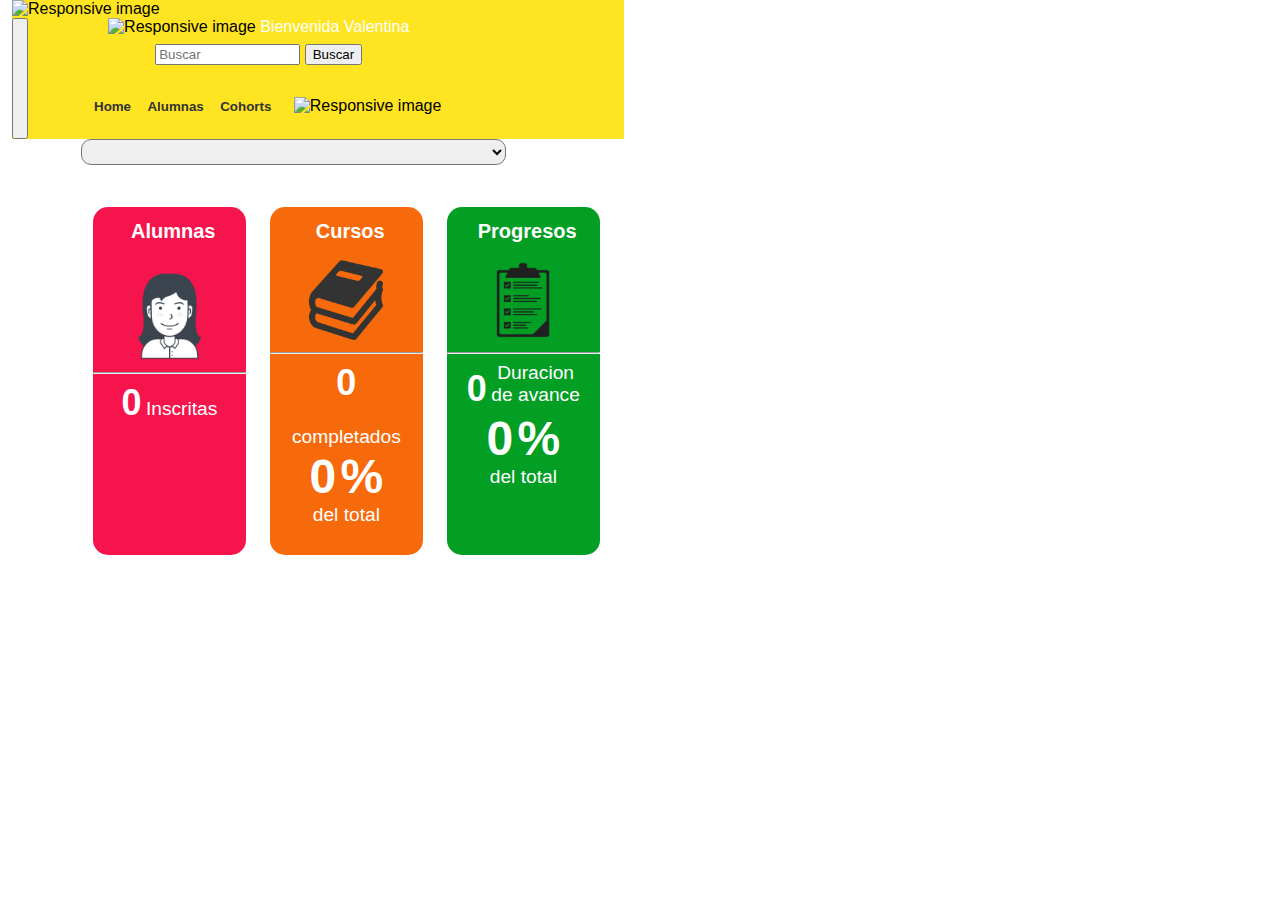
==== commit 359a0fb3: "se hace merge de archivos" ====
--- a/src/home.html
+++ b/src/home.html
@@ -36,7 +36,7 @@
               <!--BUSCADOR-->
               <form class="form-inline justify-content-left">
                 <input class="form-control sm-2" type="text" placeholder="Buscar" size="15">
-                <button class="btn btn-outline-success sm-0" type="submit">Buscar</button>
+                <button id ="buttonSearch" class="btn btn-outline-success " type="button" >Buscar</button>
               </form>
               <!--MENU-->
               <form>
@@ -57,9 +57,10 @@
       </section>
       <!--SECCION DATOS GENERALES-->
       <section class="col-sm-9 justify-content-center" >
-        <div class="col-md-12 justify-content-center">
-        <div class="general" id="sed"></div>
+        
         <section id="home">
+            <div class="col-md-12 justify-content-center"></div>
+            <div class="general" id="sed"></div>
             <div class="col-md-12 justify-content-center">
            <select id="selectCohort"  title="seleccion de cohort">
               <option value="---"></option>
@@ -116,11 +117,11 @@
           <!-- fin de la sección container -->     
           <!-- </section>-->
         </section>
-      </section>
+      
         <!-- fin de la sección general  -->    
         <!--SECCION DATOS ALUMNAS-->
         <section id="datosAlumnas">
-          <section class="col-sm-6">
+          
             <section class="form-group">
               <!--Dropdown con el listado de todas las alumnas-->
               <label for="exampleFormControlSelect1">Listado de Alumnas</label>
@@ -129,26 +130,24 @@
               </select>
             <section id="print"></section>
             </section>
-          </section>
-          <section class="col-sm-6">
-            <form class="form-inline justify-content-left">
+            <form id="formBuscar" class="form-inline justify-content-left">
               <input class="form-control sm-2" type="text" placeholder="Buscar" size="15" id="buscarAlumna">
-              <button class="btn btn-outline-success sm-0" type="submit" id="btnBuscar">Buscar</button>
+              <button class="btn btn-outline-success sm-0" type="button" id="btnBuscar">Buscar</button>
             </form>
-          </section>
+          
           <article id="nombre"></article>
           <div class="table-responsive-sm">
             <table class="table" id="table">
               <thead  id= "theadAlumna">
                 <tr>
-                  <th scope="col">#</th>
                   <th scope="col">Cursos Inscritos</th>
                   <th scope="col">Progreso General</th>
+                  <th scope="col">Unidades</th>
+                  <th scope="col">Progreso Unidad</th>
                   <th scope="col">Progreso Específico</th>
                 </tr>
               </thead>
               <tbody id="tbody">
-               
               </tbody>
             </table>
           </div>
@@ -166,7 +165,7 @@
             </section>
             <form class="form-inline justify-content-left">
               <input class="form-control sm-2" type="text" placeholder="Buscar" size="15" id="buscarCohort">
-              <button class="btn btn-outline-success sm-0" type="submit" id="btnBuscarCohort">Buscar</button>
+              <button class="btn btn-outline-success sm-0" typer= "button" id="btnBuscarCohort">Buscar</button>
             </form>
           </section>
           <article id="nameCohort"></article>
@@ -211,6 +210,7 @@
               </tr>
         </section>
         
+      </section>
         <!-- fin de la sección Cohorts  -->
       </section>
       <!--FIN DE COL SM 9 -->  
--- a/src/style.css
+++ b/src/style.css
@@ -1,16 +1,16 @@
 #datosCohortsAll{
-    display: none;
+  display: none;
 }
 #datosAlumnas{
-    display: none;
+  display: none;
 }
 #logo{
-    text-align: center;
+  text-align: center;
 }
 
 #pic{
-    text-align: center;
-    font-size: 1em ; 
+  text-align: center;
+  font-size: 1em ; 
 }
 
 /* estilos para el contenedor de la sección principal */
@@ -20,53 +20,79 @@
     max-width: 1000px;
     width: 100%;
 }
-
+<<<<<<< HEAD
+#barra-sedes {
+height: 100px;
+background-color: #FFE521;
+  
+}
+=======
+
+>>>>>>> 27a0760fbd9e616490787f13d7ca7a189e9202de
 #sedes {
-  border-radius: 8px;
-  font-size: 20px;
-  margin-left: 50px;
-  margin-top: 25px;
-  width: 220px;
+border-radius: 8px;
+font-size: 20px;
+margin-left: 50px;
+margin-top: 25px;
+width: 220px;
 }
 #cohort {
-  border-radius: 8px;
-  font-size: 20px;
-  width: 150px;
+border-radius: 8px;
+font-size: 20px;
+width: 150px;
 }
 
 
 #headboard{
-  width: 85%;
-  margin: 0 auto;
-  text-align: center;
+width: 85%;
+margin: 0 auto;
+text-align: center;
 }
 /* estilos para los datos dinámicos de la primera hilera de tarjeta */
 .numTotal { 
-  font-size: 2.25em;
-  margin: 0;
-  font-weight: bolder;
+font-size: 2.25em;
+margin: 0;
+font-weight: bolder;
 }
 .percent {
-  font-size: 3em;
-  margin: 0;
-  font-weight: bolder;
-  margin-top: 1%;
-    
+font-size: 3em;
+margin: 0;
+font-weight: bolder;
+margin-top: 1%;
+  
 }
 /* estilos para los contenedores de datos dinámicos de la primera hilera de la tarjeta */
 .totalStudents, 
 .totalPercent {
-  display: block;
+display: block;
 }
 /* estilos para la tarjeta que muestra el total de alumnas por cohort */
 .alumnas-2 { 
-  background-color: rgb(245, 20, 76);
+background-color: rgb(245, 20, 76);
+border-radius: 15px;
+height:23.75em;
+width: 23%;
+margin-top: 8%;
+text-align: center;
+  
+}
+/* estilos para la tarjeta que muestra el total de alumnas que alcanzaron el promedio general */
+.prom-general { 
+   background-color: rgb(76, 104, 231);
+   border-radius: 15px;
+   height: 23.75em;
+   width: 23%;
+   margin-top: 8%;
+   text-align: center;
+}
+/* estilos para la tarjeta que muestra el total de alumnas que alcanzaron los completados cursos */
+.logros-cursos { 
+  background-color: rgb(247, 106, 11);
   border-radius: 15px;
-  height:23.75em;
+  height: 23.75em;
   width: 23%;
   margin-top: 8%;
   text-align: center;
-    
 }
 /* estilos para la tarjeta que muestra el total de alumnas que alcanzaron el promedio general */
 
@@ -90,55 +116,70 @@
  }
  
 .navbar{
-    background-color: #FFE521; 
-    width: 100%; 
-    height: 100%;
-    padding: 0px;
-    
+  background-color: #FFE521; 
+  width: 100%; 
+  height: 100%;
 }
 .btn-secondary{
-    color: #333333; 
-    font-size: 1m ;
-    font-weight:bold;
-    font-family:Arial; 
-    background-color: #FFE521; 
-    border:#FFE521 
+  color: #333333; 
+  font-size: 1m ;
+  font-weight:bold;
+  font-family:Arial; 
+  background-color: #FFE521; 
+  border:#FFE521 
 }
 .form-group{
-    padding: 1.5em;
+  padding: 1.5em;
 }
 .form-inline{
-    padding: 0.5em;
+  padding: 0.5em;
 }
 .wrapper {
+  text-align: center;
+  display: flex;
+  align-items: stretch;
+  width: 100%;
+  height:100% ;
+}  
+#sidebar {
+  background-color: #FFE521;
     text-align: center;
     display: flex;
     align-items: stretch;
     width: 100%;
+    height: 100%;
     padding: 0%;
 }  
-#sidebar {
-    background-color: #FFE521; 
-    
-}
+
 #optionAlumna{
-    color:#333333;
-   
+  color:#333333;
+ 
 }
 
 #theadAlumna{
- background-color:#FF009E; 
- color:white; 
+background-color:#FF009E; 
+color:white; 
 }
 
 #theadCohort{
- background-color: #56F89A; 
- color:white;
+background-color: #56F89A; 
+color:white;
 }
 .col-sm-9{
+<<<<<<< HEAD
+ text-align: center;
+  padding: 0;
+}
+.col-sm-3{
+  padding: 0;
+  margin: 0;
+  border: 0;
+=======
     padding: 0;
     text-align: center;   
-}
+>>>>>>> 27a0760fbd9e616490787f13d7ca7a189e9202de
+}
+
 
 /* Aqui van los estilos de los cursos*/
 
@@ -234,6 +275,57 @@
 	
 }
 
+<<<<<<< HEAD
+.numTotal { /* estilos para los datos dinámicos de la primera hilera de botones */
+  font-size: 2.25em;
+  margin: 0;
+  font-weight: bolder;
+}
+
+.percent {
+  font-size: 3em;
+  margin: 0;
+  font-weight: bolder;
+  margin-top: 1%;
+	
+}
+
+.totalStudents, /* estilos para los contenedores de datos dinámicos de la primera hilera de botones */
+.totalPercent {
+  display: block;
+}
+
+.alumnas-2 { /* estilos para la tarjeta que muestra el total de alumnas por cohort */
+  background-color: rgb(245, 20, 76);
+  border-radius: 15px;
+  height:21.75em;
+  width: 30%;
+  margin-top: 8%;
+  text-align: center;
+  
+	
+}
+
+ .logros-cursos { /* estilos para la tarjeta que muestra el total de alumnas que alcazaron los completados cursos */
+	background-color: rgb(247, 106, 11);
+	border-radius: 15px;
+	height: 21.75em;
+	width: 30%;
+  margin-top: 8%;
+  text-align: center;
+ }
+ 
+ .comple-task{ /* estilos para la tarjeta que muestra el total de alumnas que alcazaron la meta todos los task */
+	background-color: rgb(3, 158, 36);
+	border-radius: 15px;
+	height: 21.75em;
+	width: 30%;
+	margin-top: 8%;
+	text-align: center;
+ }
+ 
+=======
+>>>>>>> 27a0760fbd9e616490787f13d7ca7a189e9202de
 .col-sm-3{
     padding: 0;
     margin: 0;
